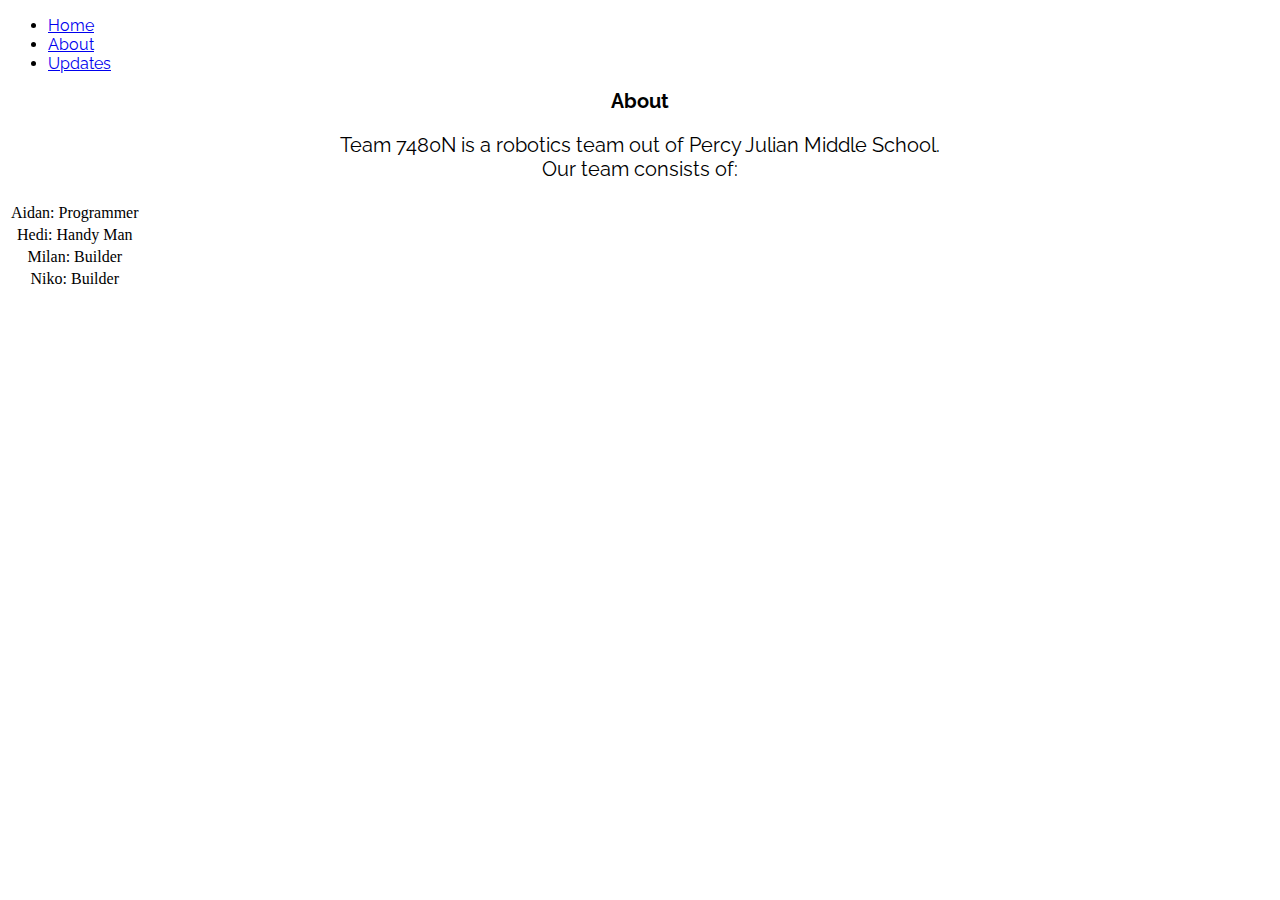
==== docs/about.html @ c49e6d30 "Added entry and improved team list." ====
<!DOCTYPE html>
<html lang="en">

<head>
  <link rel="stylesheet" href="https://stackpath.bootstrapcdn.com/bootstrap/4.1.3/css/bootstrap.min.css" integrity="sha384-MCw98/SFnGE8fJT3GXwEOngsV7Zt27NXFoaoApmYm81iuXoPkFOJwJ8ERdknLPMO" crossorigin="anonymous">
  <script src="https://stackpath.bootstrapcdn.com/bootstrap/4.1.3/js/bootstrap.min.js" integrity="sha384-ChfqqxuZUCnJSK3+MXmPNIyE6ZbWh2IMqE241rYiqJxyMiZ6OW/JmZQ5stwEULTy" crossorigin="anonymous"></script>
  <link rel="stylesheet" type="text/css" href="style.css">
  <script src="https://ajax.googleapis.com/ajax/libs/jquery/3.3.1/jquery.min.js"></script>
  <link rel="icon" type="image/png" href="assets/favicon.ico">
  <link href="https://fonts.googleapis.com/css?family=Raleway" rel="stylesheet">
  <meta charset="UTF-8">
  <meta name="viewport" content="wdith=device-wdith, initial-scale=1.0">
  <title>7480's Page</title>
</head>

<body>
  <nav class="navbar navbar-dark navbar-expand-sm bg-primary">
    <ul class="navbar-nav">
      <li class="nav-item">
        <a class="nav-link" href="./index.html">Home</a>
      </li>
      <li class="nav-item">
        <a class="nav-link" href="./about.html">About</a>
      </li>
      <li class="nav-item">
        <a class="nav-link" href="./updates.html">Updates</a>
      </li>
    </ul>
  </nav>
  <h1 class="c">About</h1>
  <p class="c">
    Team 7480N is a robotics team out of Percy Julian Middle School.<br>Our team consists of:
  </p>
  <table class="table">
    <tr>
      <td>
        Aidan: Programmer
      </td>
    </tr>
    <tr>
      <td>
        Hedi: Handy Man
      </td>
    </tr>
    <tr>
      <td>
        Milan: Builder
      </td>
    </tr>
    <tr>
      <td>
        Niko: Builder
      </td>
    </tr>
  </table>
  
</body>

</html>
---- docs/style.css ----
.c {
  text-align: center;
  font-size: 20px;
}

.cc{
	text-align: center;
}

button,
h1,
h2,
h3,
h4,
h5,
h6,
li,
p {
  font-family: 'Raleway', sans-serif;
}


.table {
	text-align: center;
}
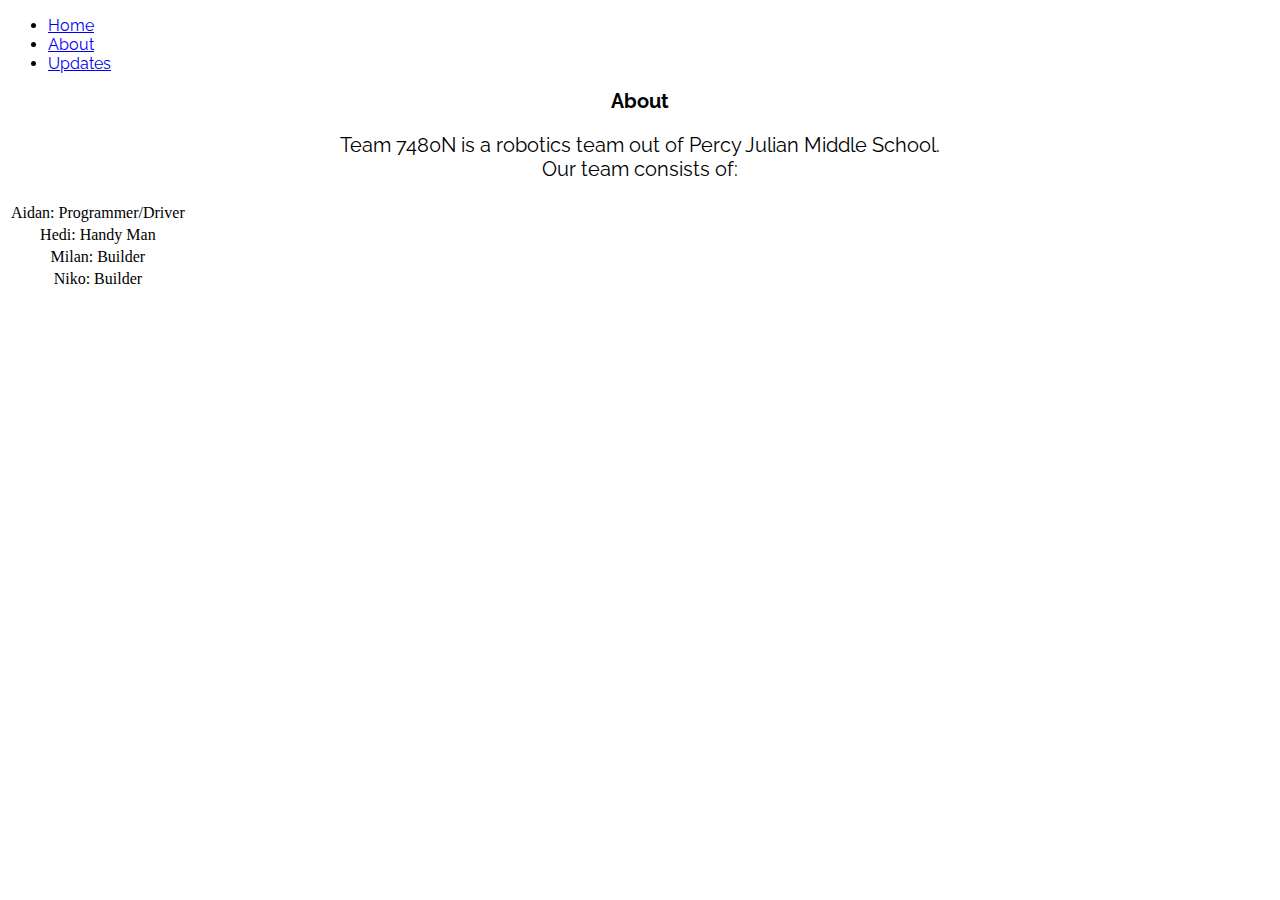
==== commit 11372e6a: "Added an update and changed things" ====
--- a/docs/about.html
+++ b/docs/about.html
@@ -11,7 +11,7 @@
   <link href="https://fonts.googleapis.com/css?family=Raleway" rel="stylesheet">
   <meta charset="UTF-8">
   <meta name="viewport" content="wdith=device-wdith, initial-scale=1.0">
-  <title>7480's Page</title>
+  <title>About</title>
 </head>
 
 <body>
@@ -20,7 +20,7 @@
       <li class="nav-item">
         <a class="nav-link" href="./index.html">Home</a>
       </li>
-      <li class="nav-item">
+      <li class="nav-item active">
         <a class="nav-link" href="./about.html">About</a>
       </li>
       <li class="nav-item">
@@ -35,7 +35,7 @@
   <table class="table">
     <tr>
       <td>
-        Aidan: Programmer
+        Aidan: Programmer/Driver
       </td>
     </tr>
     <tr>
